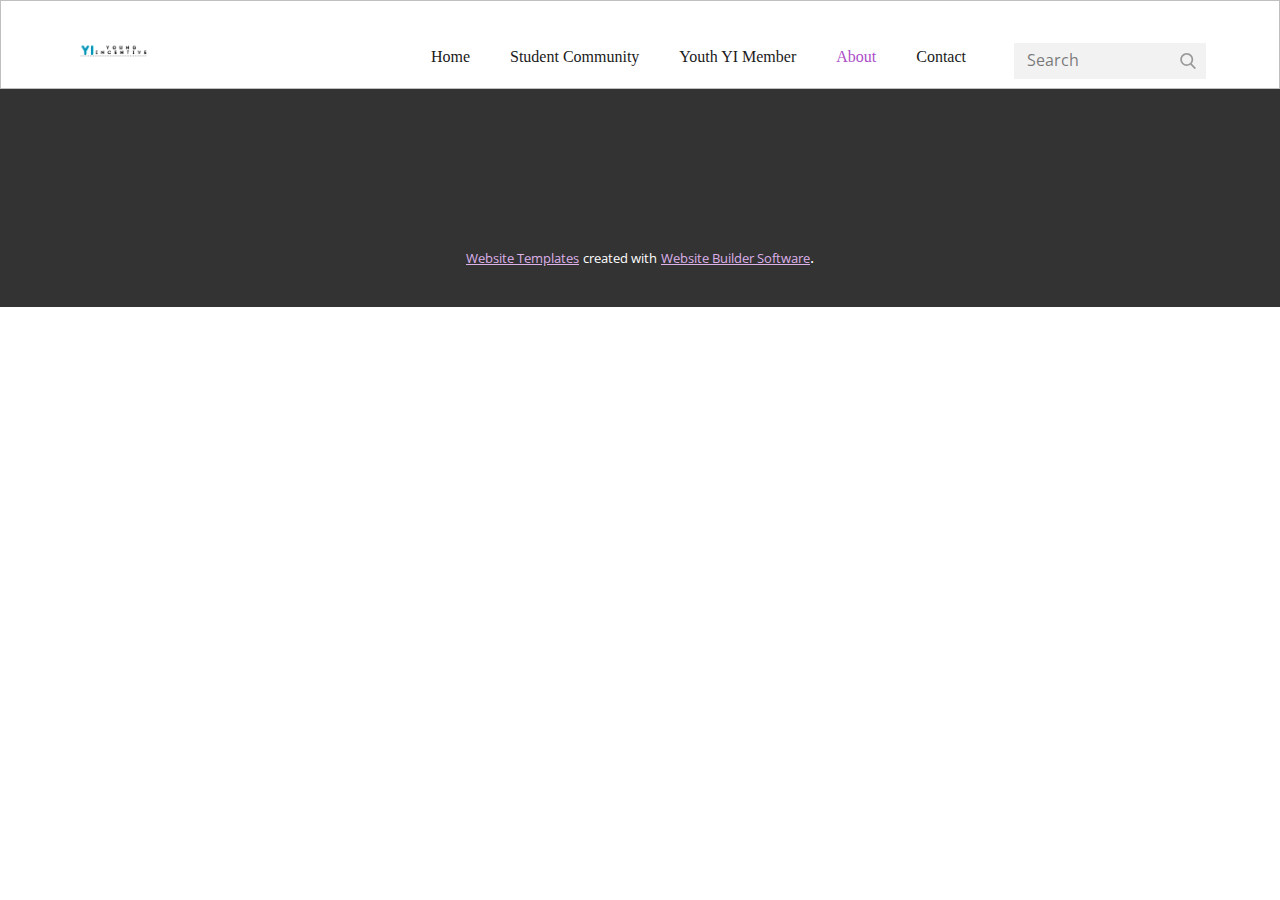
==== About.html @ ae6447e8 "Add files via upload" ====
<!DOCTYPE html>
<html style="font-size: 16px;">
  <head>
    <meta name="viewport" content="width=device-width, initial-scale=1.0">
    <meta charset="utf-8">
    <meta name="keywords" content="">
    <meta name="description" content="">
    <title>About</title>
    <link rel="stylesheet" href="nicepage.css" media="screen">
<link rel="stylesheet" href="About.css" media="screen">
    <script class="u-script" type="text/javascript" src="jquery.js" defer=""></script>
    <script class="u-script" type="text/javascript" src="nicepage.js" defer=""></script>
    <meta name="generator" content="Nicepage 4.12.5, nicepage.com">
    <link id="u-theme-google-font" rel="stylesheet" href="https://fonts.googleapis.com/css?family=PT+Sans:400,400i,700,700i|Open+Sans:300,300i,400,400i,500,500i,600,600i,700,700i,800,800i">
    
    <script type="application/ld+json">{
		"@context": "http://schema.org",
		"@type": "Organization",
		"name": "Young Incentive",
		"logo": "images/Untitled_design_3_-removebg-preview.png"
}</script>
    <meta name="theme-color" content="#ab4ec7">
    <meta property="og:title" content="About">
    <meta property="og:description" content="">
    <meta property="og:type" content="website">
  </head>
  <body class="u-body u-xl-mode"><header class="u-align-center-xs u-border-1 u-border-grey-25 u-clearfix u-header u-header" id="sec-06d7" data-animation-name="" data-animation-duration="0" data-animation-delay="0" data-animation-direction=""><div class="u-clearfix u-sheet u-sheet-1">
        <a href="Home.html" data-page-id="46771269" class="u-image u-logo u-image-1" data-image-width="666" data-image-height="375" title="home" rel="nofollow">
          <img src="images/Untitled_design_3_-removebg-preview.png" class="u-logo-image u-logo-image-1">
        </a>
        <form action="#" method="get" class="u-border-4 u-border-white u-grey-5 u-radius-1 u-search u-search-right u-search-1">
          <button class="u-search-button" type="submit">
            <span class="u-search-icon u-spacing-10 u-text-grey-40">
              <svg class="u-svg-link" preserveAspectRatio="xMidYMin slice" viewBox="0 0 56.966 56.966" style=""><use xmlns:xlink="http://www.w3.org/1999/xlink" xlink:href="#svg-b04b"></use></svg>
              <svg xmlns="http://www.w3.org/2000/svg" xmlns:xlink="http://www.w3.org/1999/xlink" version="1.1" id="svg-b04b" x="0px" y="0px" viewBox="0 0 56.966 56.966" style="enable-background:new 0 0 56.966 56.966;" xml:space="preserve" class="u-svg-content"><path d="M55.146,51.887L41.588,37.786c3.486-4.144,5.396-9.358,5.396-14.786c0-12.682-10.318-23-23-23s-23,10.318-23,23  s10.318,23,23,23c4.761,0,9.298-1.436,13.177-4.162l13.661,14.208c0.571,0.593,1.339,0.92,2.162,0.92  c0.779,0,1.518-0.297,2.079-0.837C56.255,54.982,56.293,53.08,55.146,51.887z M23.984,6c9.374,0,17,7.626,17,17s-7.626,17-17,17  s-17-7.626-17-17S14.61,6,23.984,6z"></path><g></g><g></g><g></g><g></g><g></g><g></g><g></g><g></g><g></g><g></g><g></g><g></g><g></g><g></g><g></g></svg>
            </span>
          </button>
          <input class="u-search-input" type="search" name="search" value="" placeholder="Search">
        </form>
        <nav class="u-align-left u-menu u-menu-one-level u-nav-spacing-25 u-offcanvas u-menu-1">
          <div class="menu-collapse">
            <a class="u-button-style u-file-icon u-nav-link u-file-icon-1" href="#">
              <img src="images/7465712.png" alt="">
            </a>
          </div>
          <div class="u-custom-menu u-nav-container">
            <ul class="u-nav u-spacing-20 u-unstyled u-nav-1"><li class="u-nav-item"><a class="u-border-active-palette-1-base u-border-hover-palette-1-base u-button-style u-nav-link u-text-active-palette-1-base u-text-grey-90 u-text-hover-palette-2-base" href="Home.html" style="padding: 10px;">Home</a>
</li><li class="u-nav-item"><a class="u-border-active-palette-1-base u-border-hover-palette-1-base u-button-style u-nav-link u-text-active-palette-1-base u-text-grey-90 u-text-hover-palette-2-base" href="Home.html#sec-c45a" data-page-id="46771269" target="_blank" style="padding: 10px;">Student Community</a>
</li><li class="u-nav-item"><a class="u-border-active-palette-1-base u-border-hover-palette-1-base u-button-style u-nav-link u-text-active-palette-1-base u-text-grey-90 u-text-hover-palette-2-base" href="Home.html#carousel_70df" data-page-id="46771269" target="_blank" style="padding: 10px;">Youth YI Member</a>
</li><li class="u-nav-item"><a class="u-border-active-palette-1-base u-border-hover-palette-1-base u-button-style u-nav-link u-text-active-palette-1-base u-text-grey-90 u-text-hover-palette-2-base" href="Home.html#carousel_7845" data-page-id="46771269" style="padding: 10px;">About</a>
</li><li class="u-nav-item"><a class="u-border-active-palette-1-base u-border-hover-palette-1-base u-button-style u-nav-link u-text-active-palette-1-base u-text-grey-90 u-text-hover-palette-2-base" href="Home.html#carousel_fae1" data-page-id="46771269" style="padding: 10px 6px 10px 10px;">Contact</a>
</li></ul>
          </div>
          <div class="u-custom-menu u-nav-container-collapse">
            <div class="u-align-center u-black u-container-style u-inner-container-layout u-opacity u-opacity-95 u-sidenav">
              <div class="u-inner-container-layout u-sidenav-overflow">
                <div class="u-menu-close"></div>
                <ul class="u-align-center u-nav u-popupmenu-items u-unstyled u-nav-2"><li class="u-nav-item"><a class="u-button-style u-nav-link" href="Home.html">Home</a>
</li><li class="u-nav-item"><a class="u-button-style u-nav-link" href="Home.html#sec-c45a" data-page-id="46771269" target="_blank">Student Community</a>
</li><li class="u-nav-item"><a class="u-button-style u-nav-link" href="Home.html#carousel_70df" data-page-id="46771269" target="_blank">Youth YI Member</a>
</li><li class="u-nav-item"><a class="u-button-style u-nav-link" href="Home.html#carousel_7845" data-page-id="46771269">About</a>
</li><li class="u-nav-item"><a class="u-button-style u-nav-link" href="Home.html#carousel_fae1" data-page-id="46771269">Contact</a>
</li></ul>
              </div>
            </div>
            <div class="u-black u-menu-overlay u-opacity u-opacity-70"></div>
          </div>
        </nav>
      </div></header> 
    
    
    <footer class="u-align-center u-clearfix u-footer u-grey-80 u-footer" id="sec-fb45"><div class="u-align-left u-clearfix u-sheet u-sheet-1"></div></footer>
    <section class="u-backlink u-clearfix u-grey-80">
      <a class="u-link" href="https://nicepage.com/website-templates" target="_blank">
        <span>Website Templates</span>
      </a>
      <p class="u-text">
        <span>created with</span>
      </p>
      <a class="u-link" href="" target="_blank">
        <span>Website Builder Software</span>
      </a>. 
    </section>
  </body>
</html>
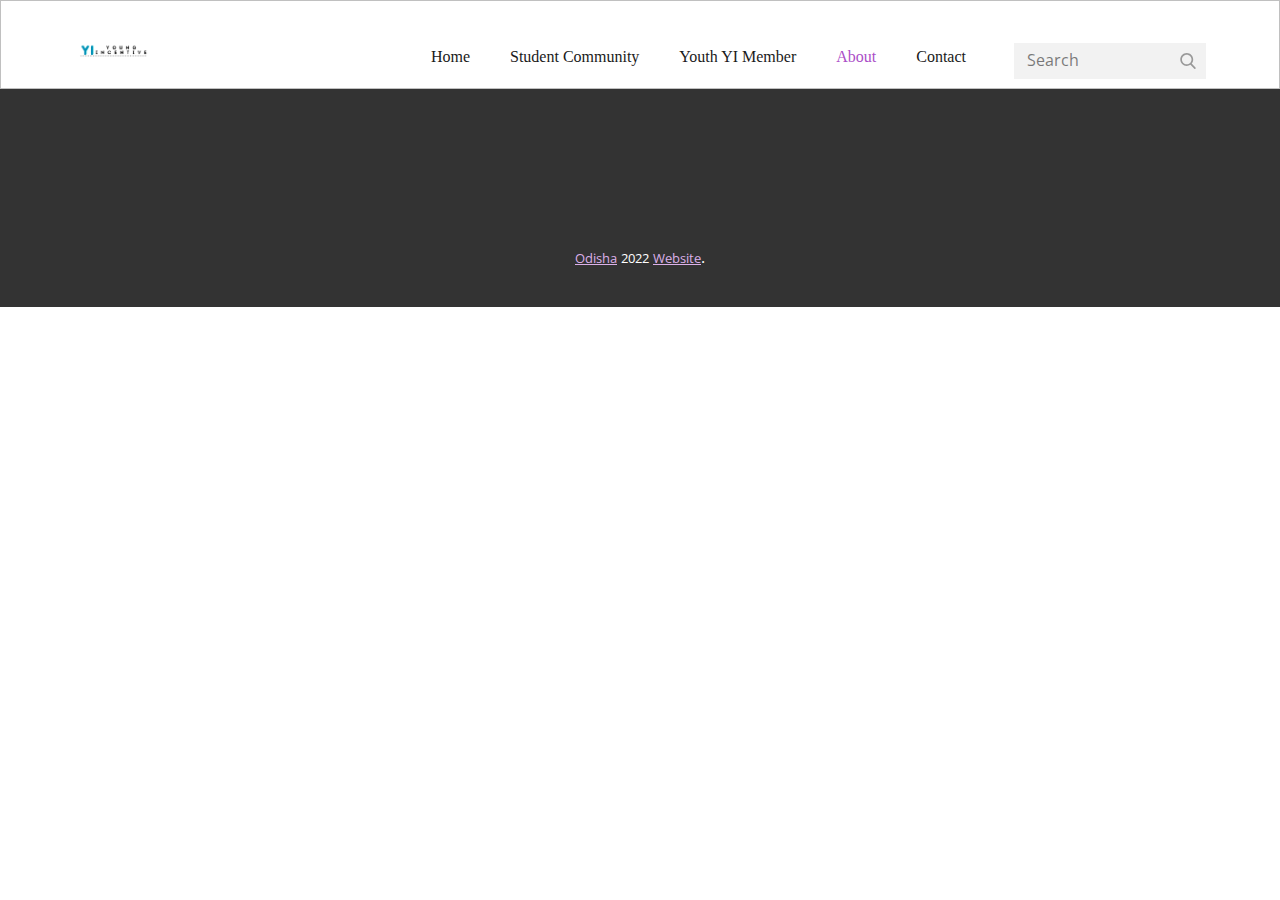
==== commit 67281b50: "Update About.html" ====
--- a/About.html
+++ b/About.html
@@ -71,15 +71,15 @@
     
     <footer class="u-align-center u-clearfix u-footer u-grey-80 u-footer" id="sec-fb45"><div class="u-align-left u-clearfix u-sheet u-sheet-1"></div></footer>
     <section class="u-backlink u-clearfix u-grey-80">
-      <a class="u-link" href="https://nicepage.com/website-templates" target="_blank">
-        <span>Website Templates</span>
+      <a class="u-link" href="_blank">
+        <span>odisha</span>
       </a>
       <p class="u-text">
-        <span>created with</span>
+        <span>2022</span>
       </p>
       <a class="u-link" href="" target="_blank">
-        <span>Website Builder Software</span>
+        <span>Website</span>
       </a>. 
     </section>
   </body>
-</html>+</html>
